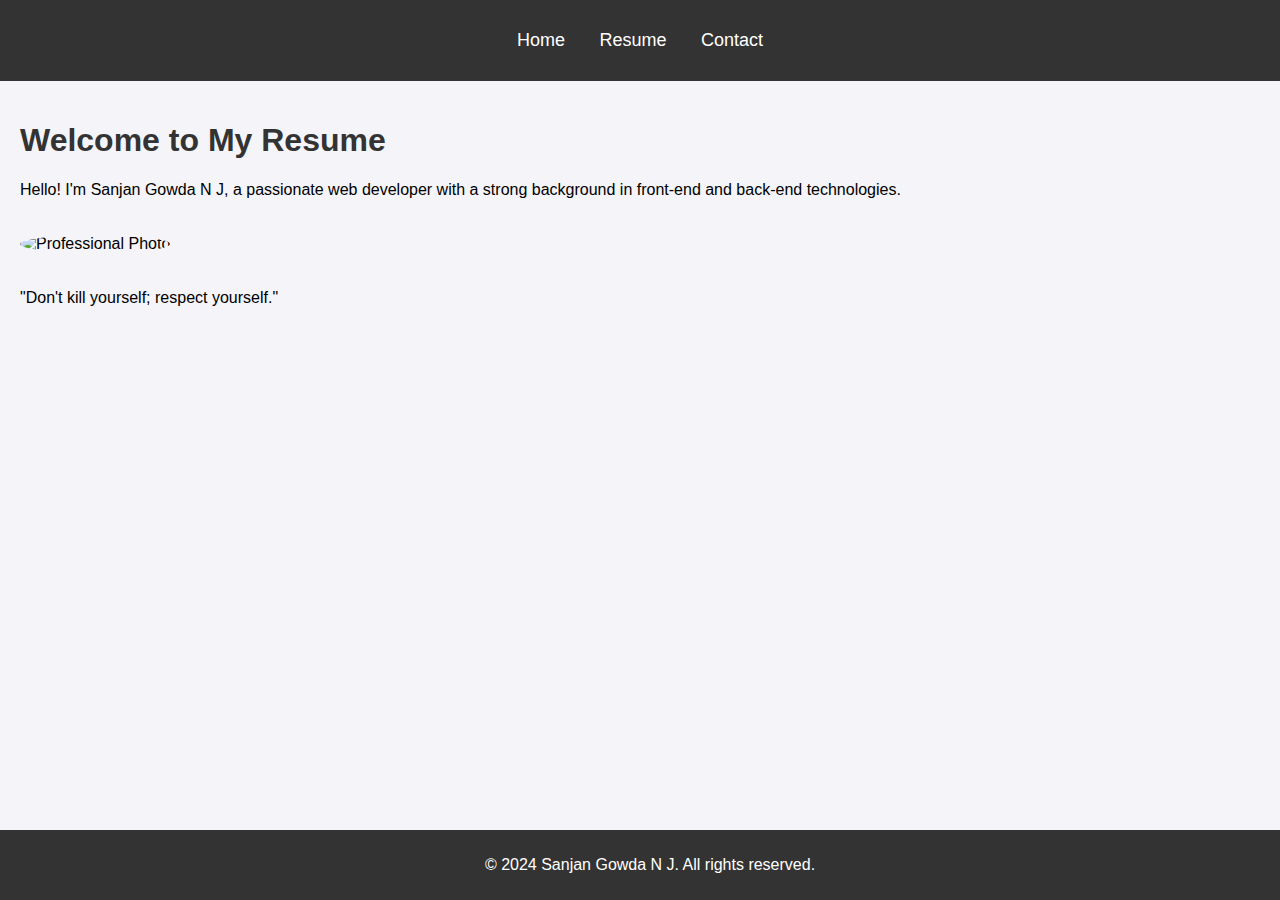
==== index.html @ 206fdb6e "index.html" ====
<!DOCTYPE html>
<html lang="en">
<head>
    <meta charset="UTF-8">
    <meta name="viewport" content="width=device-width, initial-scale=1.0">
    <title>Welcome to SANJAN GOWDA N J's Resume</title>
    <link href="https://fonts.googleapis.com/css2?family=Roboto:wght@400;500;700&display=swap" rel="stylesheet">
    <link rel="stylesheet" href="styles.css">
</head>
<body>
    <header>
        <nav>
            <ul>
                <li><a href="index.html">Home</a></li>
                <li><a href="resume.html">Resume</a></li>
                <li><a href="contact.html">Contact</a></li>
            </ul>
        </nav>
    </header>
    <main>
        <section class="intro">
            <h1>Welcome to My Resume</h1>
            <p>Hello! I'm Sanjan Gowda N J, a passionate web developer with a strong background in front-end and back-end technologies.</p>
            <img src="IMG_3191.jpg.jpg" alt="Professional Photo" class="profile-img">
            <p class="quote">"Don't kill yourself; respect yourself."</p>
        </section>
    </main>
    <footer>
        <p>&copy; 2024 Sanjan Gowda N J. All rights reserved.</p>
    </footer>
</body>
</html>
---- styles.css ----
body {
    font-family: Arial, sans-serif;
    margin: 0;
    padding: 0;
    background-color: #f4f4f9;
}

header {
    background-color: #333;
    color: white;
    padding: 10px 0;
}

header nav ul {
    list-style: none;
    padding: 0;
    text-align: center;
}

header nav ul li {
    display: inline;
    margin: 0 15px;
}

header nav ul li a {
    color: white;
    text-decoration: none;
    font-size: 18px;
}

footer {
    background-color: #333;
    color: white;
    text-align: center;
    padding: 10px;
    position: fixed;
    width: 100%;
    bottom: 0;
}

main {
    padding: 20px;
}

h1, h2 {
    color: #333;
}

ul, table {
    margin: 20px 0;
}

ul li {
    margin-bottom: 10px;
}

table {
    width: 100%;
    border-collapse: collapse;
}

table th, table td {
    padding: 8px;
    border: 1px solid #ddd;
    text-align: left;
}

input, textarea {
    width: 100%;
    padding: 10px;
    margin-bottom: 10px;
    border: 1px solid #ccc;
    border-radius: 5px;
}

button {
    padding: 10px 20px;
    background-color: #333;
    color: white;
    border: none;
    border-radius: 5px;
    cursor: pointer;
}

button:hover {
    background-color: #555;
}

.profile-img {
    width: 150px;
    height: 150px;
    border-radius: 50%;
    margin: 20px 0;
}
JavaScript (script.js)
javascript
Copy code
$(document).ready(function() {
    $("#contact-form").on("submit", function(e) {
        e.preventDefault();
        
        let name = $("#name").val();
        let email = $("#email").val();
        let subject = $("#subject").val();
        let message = $("#message").val();
        
        if (name && email && subject && message) {
            alert("Message sent successfully!");
            // You can integrate a real email service here
        } else {
            alert("Please fill in all fields!");
        }
    });
});
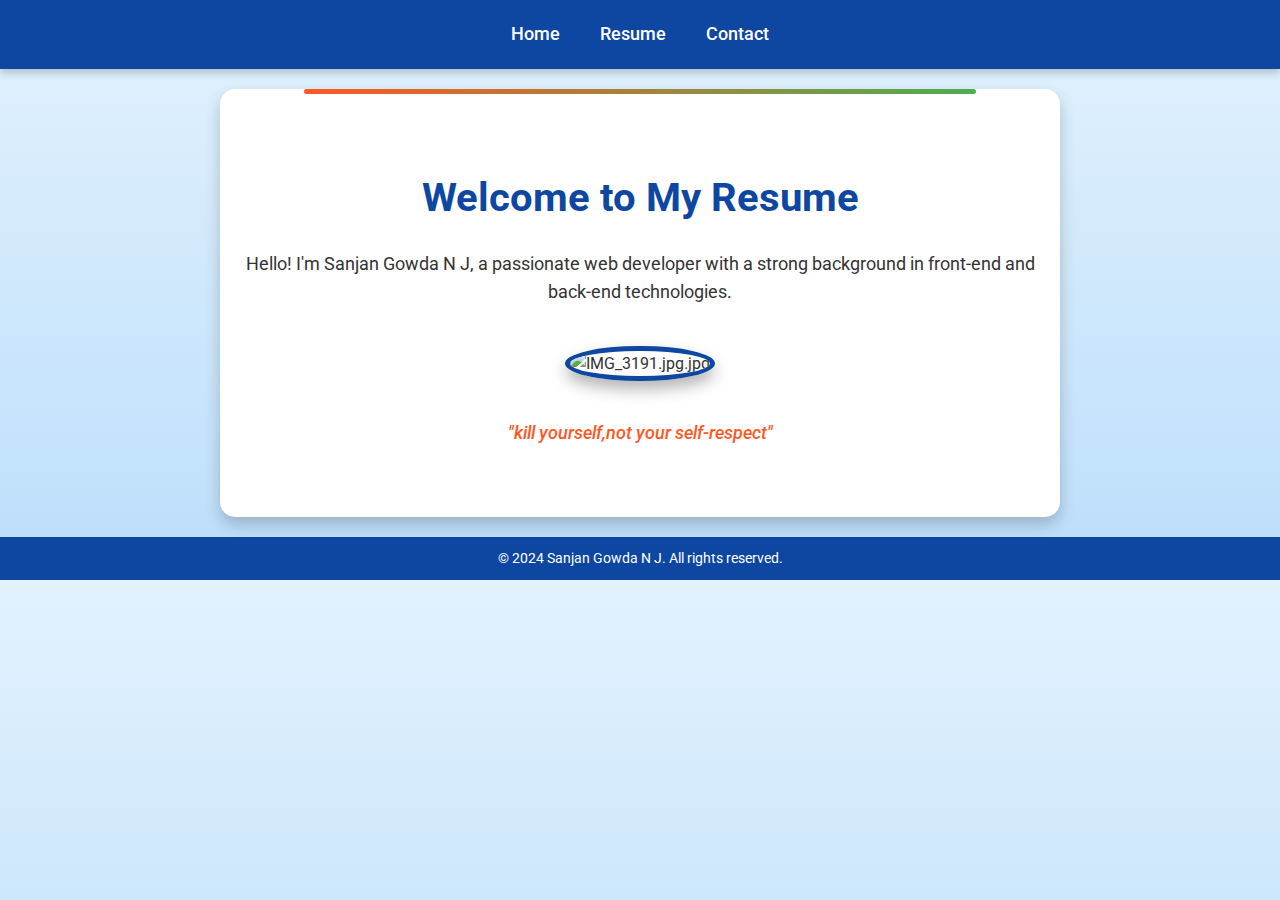
==== commit 1318ae60: "index.html" ====
--- a/index.html
+++ b/index.html
@@ -21,8 +21,8 @@
         <section class="intro">
             <h1>Welcome to My Resume</h1>
             <p>Hello! I'm Sanjan Gowda N J, a passionate web developer with a strong background in front-end and back-end technologies.</p>
-            <img src="IMG_3191.jpg.jpg" alt="Professional Photo" class="profile-img">
-            <p class="quote">"Don't kill yourself; respect yourself."</p>
+            <img src="IMG_3191.jpg.jpg" alt="IMG_3191.jpg.jpg" class="profile-img">
+            <p class="quote">"kill yourself,not your self-respect"</p>
         </section>
     </main>
     <footer>
--- a/styles.css
+++ b/styles.css
@@ -1,114 +1,143 @@
+/* General Styles */
 body {
-    font-family: Arial, sans-serif;
+    font-family: 'Roboto', sans-serif;
     margin: 0;
     padding: 0;
-    background-color: #f4f4f9;
+    background: linear-gradient(to bottom, #e3f2fd, #bbdefb);
+    color: #333;
+    line-height: 1.6;
 }
 
+/* Header Section */
 header {
-    background-color: #333;
-    color: white;
-    padding: 10px 0;
+    background: #0d47a1;
+    color: #fff;
+    padding: 20px 0;
+    box-shadow: 0 4px 8px rgba(0, 0, 0, 0.2);
 }
 
 header nav ul {
     list-style: none;
     padding: 0;
-    text-align: center;
+    display: flex;
+    justify-content: center;
+    margin: 0;
 }
 
 header nav ul li {
-    display: inline;
-    margin: 0 15px;
+    margin: 0 20px;
 }
 
 header nav ul li a {
-    color: white;
+    color: #fff;
     text-decoration: none;
     font-size: 18px;
+    font-weight: 500;
+    transition: color 0.3s ease;
 }
 
-footer {
-    background-color: #333;
-    color: white;
-    text-align: center;
-    padding: 10px;
-    position: fixed;
-    width: 100%;
-    bottom: 0;
+header nav ul li a:hover {
+    color: #ffeb3b;
 }
 
-main {
-    padding: 20px;
+/* Intro Section */
+.intro {
+    text-align: center;
+    padding: 50px 20px;
+    background: #ffffff;
+    margin: 20px auto;
+    max-width: 800px;
+    box-shadow: 0 8px 16px rgba(0, 0, 0, 0.2);
+    border-radius: 15px;
+    position: relative;
 }
 
-h1, h2 {
-    color: #333;
-}
-
-ul, table {
-    margin: 20px 0;
-}
-
-ul li {
-    margin-bottom: 10px;
-}
-
-table {
-    width: 100%;
-    border-collapse: collapse;
-}
-
-table th, table td {
-    padding: 8px;
-    border: 1px solid #ddd;
-    text-align: left;
-}
-
-input, textarea {
-    width: 100%;
-    padding: 10px;
-    margin-bottom: 10px;
-    border: 1px solid #ccc;
+.intro::before {
+    content: '';
+    position: absolute;
+    top: 0;
+    left: 50%;
+    transform: translateX(-50%);
+    width: 80%;
+    height: 5px;
+    background: linear-gradient(to right, #ff5722, #4caf50);
     border-radius: 5px;
 }
 
+.intro h1 {
+    font-size: 2.5rem;
+    margin-bottom: 20px;
+    color: #0d47a1;
+}
+
+.intro p {
+    font-size: 1.1rem;
+    margin-bottom: 20px;
+}
+
+.profile-img {
+    width: 180px;
+    height: 180px;
+    border-radius: 50%;
+    border: 5px solid #0d47a1;
+    margin: 20px auto;
+    box-shadow: 0 8px 16px rgba(0, 0, 0, 0.3);
+    transition: transform 0.3s;
+}
+
+.profile-img:hover {
+    transform: scale(1.1);
+}
+
+.quote {
+    font-style: italic;
+    color: #ff5722;
+    font-weight: 500;
+}
+
+/* Footer */
+footer {
+    background: #0d47a1;
+    color: white;
+    text-align: center;
+    padding: 10px 0;
+    font-size: 0.9rem;
+    margin-top: 20px;
+}
+
+footer p {
+    margin: 0;
+}
+
+/* Button */
 button {
     padding: 10px 20px;
-    background-color: #333;
-    color: white;
+    background: linear-gradient(to right, #ff5722, #4caf50);
+    color: #fff;
     border: none;
-    border-radius: 5px;
+    border-radius: 25px;
+    font-size: 1rem;
+    font-weight: 500;
     cursor: pointer;
+    transition: background 0.3s, transform 0.3s;
 }
 
 button:hover {
-    background-color: #555;
+    background: linear-gradient(to right, #4caf50, #ff5722);
+    transform: scale(1.05);
 }
 
-.profile-img {
-    width: 150px;
-    height: 150px;
-    border-radius: 50%;
-    margin: 20px 0;
+/* Responsive Design */
+@media (max-width: 768px) {
+    header nav ul {
+        flex-direction: column;
+    }
+
+    header nav ul li {
+        margin: 10px 0;
+    }
+
+    .intro h1 {
+        font-size: 2rem;
+    }
 }
-JavaScript (script.js)
-javascript
-Copy code
-$(document).ready(function() {
-    $("#contact-form").on("submit", function(e) {
-        e.preventDefault();
-        
-        let name = $("#name").val();
-        let email = $("#email").val();
-        let subject = $("#subject").val();
-        let message = $("#message").val();
-        
-        if (name && email && subject && message) {
-            alert("Message sent successfully!");
-            // You can integrate a real email service here
-        } else {
-            alert("Please fill in all fields!");
-        }
-    });
-});
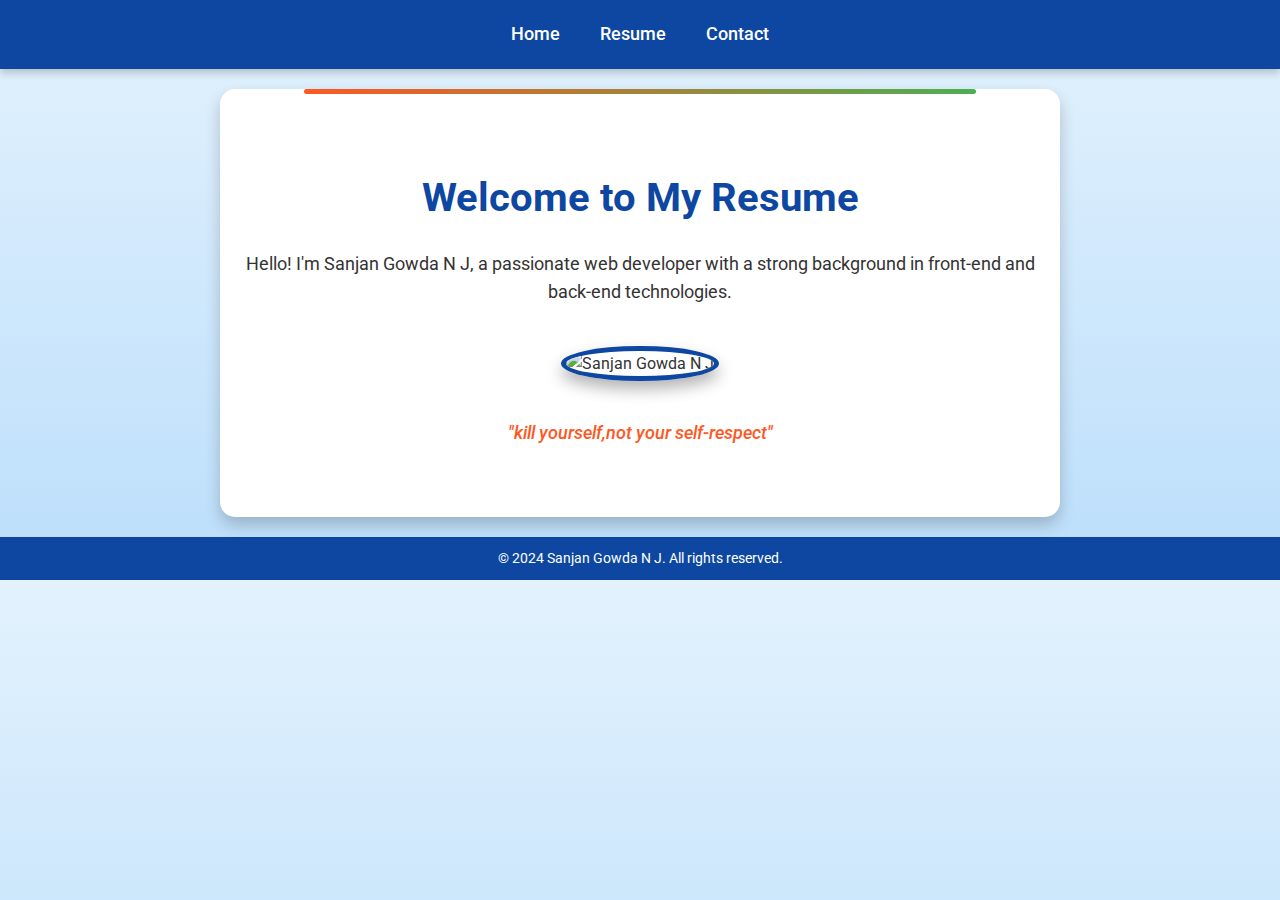
==== commit ee42fd99: "Update index.html" ====
--- a/index.html
+++ b/index.html
@@ -21,7 +21,7 @@
         <section class="intro">
             <h1>Welcome to My Resume</h1>
             <p>Hello! I'm Sanjan Gowda N J, a passionate web developer with a strong background in front-end and back-end technologies.</p>
-            <img src="IMG_3191.jpg.jpg" alt="IMG_3191.jpg.jpg" class="profile-img">
+           <img src="images/IMG_3191.jpg.jpg" alt="Sanjan Gowda N J" class="profile-img">
             <p class="quote">"kill yourself,not your self-respect"</p>
         </section>
     </main>
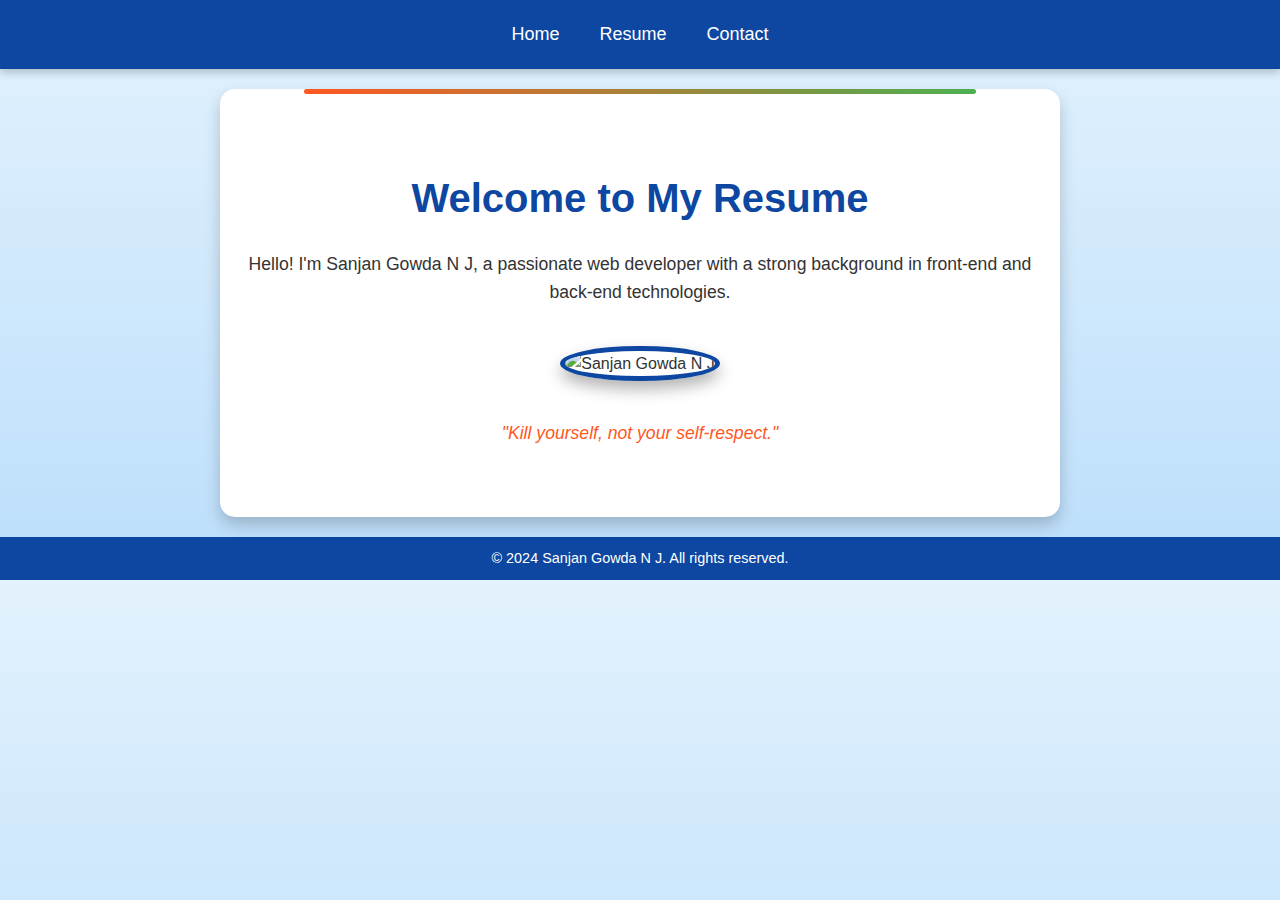
==== commit c087de9b: "Update index.html" ====
--- a/index.html
+++ b/index.html
@@ -4,7 +4,6 @@
     <meta charset="UTF-8">
     <meta name="viewport" content="width=device-width, initial-scale=1.0">
     <title>Welcome to SANJAN GOWDA N J's Resume</title>
-    <link href="https://fonts.googleapis.com/css2?family=Roboto:wght@400;500;700&display=swap" rel="stylesheet">
     <link rel="stylesheet" href="styles.css">
 </head>
 <body>
@@ -21,8 +20,9 @@
         <section class="intro">
             <h1>Welcome to My Resume</h1>
             <p>Hello! I'm Sanjan Gowda N J, a passionate web developer with a strong background in front-end and back-end technologies.</p>
-           <img src="images/IMG_3191.jpg.jpg" alt="Sanjan Gowda N J" class="profile-img">
-            <p class="quote">"kill yourself,not your self-respect"</p>
+            <!-- Insert Image Here -->
+            <img src="IMG_3191.jpg.jpg" alt="Sanjan Gowda N J" class="profile-img">
+            <p class="quote">"Kill yourself, not your self-respect."</p>
         </section>
     </main>
     <footer>
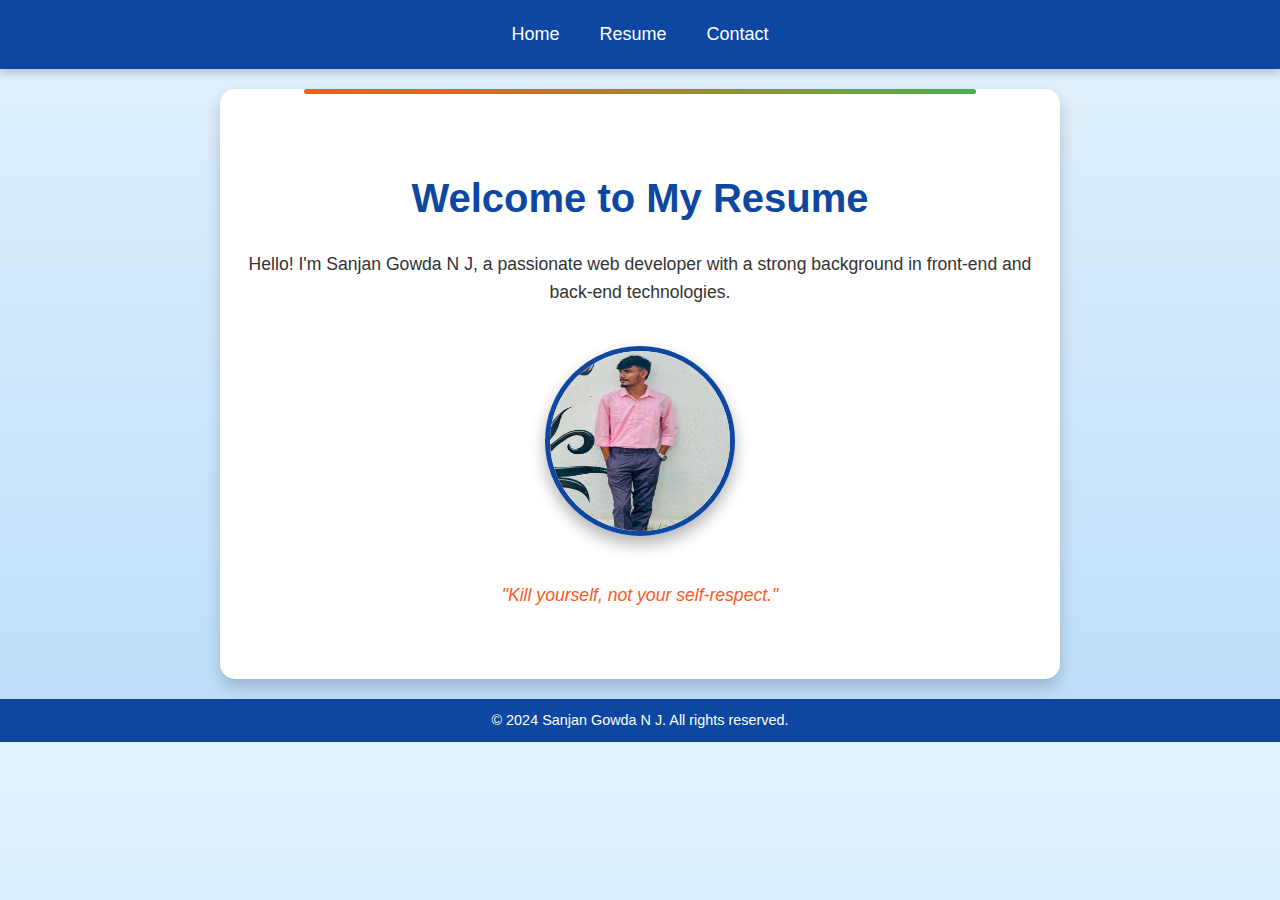
==== commit 8af987f6: "Update index.html" ====
--- a/index.html
+++ b/index.html
@@ -20,8 +20,8 @@
         <section class="intro">
             <h1>Welcome to My Resume</h1>
             <p>Hello! I'm Sanjan Gowda N J, a passionate web developer with a strong background in front-end and back-end technologies.</p>
-            <!-- Insert Image Here -->
-            <img src="IMG_3191.jpg.jpg" alt="Sanjan Gowda N J" class="profile-img">
+            <!-- Corrected Image Tag -->
+            <img src="profile.jpg.jpg" alt="Sanjan Gowda N J" class="profile-img">
             <p class="quote">"Kill yourself, not your self-respect."</p>
         </section>
     </main>
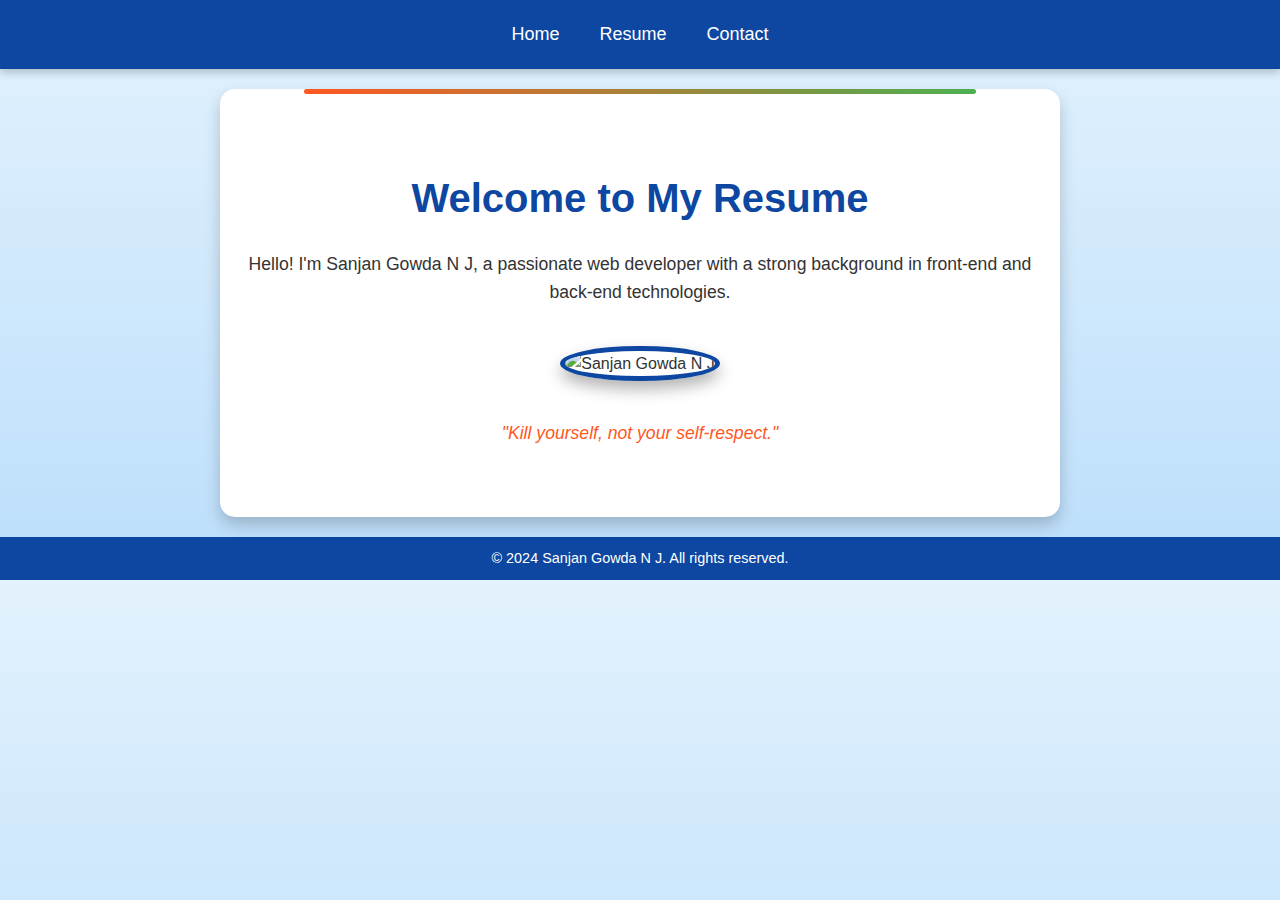
==== commit 639aaa75: "Update index.html" ====
--- a/index.html
+++ b/index.html
@@ -21,7 +21,7 @@
             <h1>Welcome to My Resume</h1>
             <p>Hello! I'm Sanjan Gowda N J, a passionate web developer with a strong background in front-end and back-end technologies.</p>
             <!-- Corrected Image Tag -->
-            <img src="profile.jpg.jpg" alt="Sanjan Gowda N J" class="profile-img">
+            <img src="pp.jpg" alt="Sanjan Gowda N J" class="profile-img">
             <p class="quote">"Kill yourself, not your self-respect."</p>
         </section>
     </main>
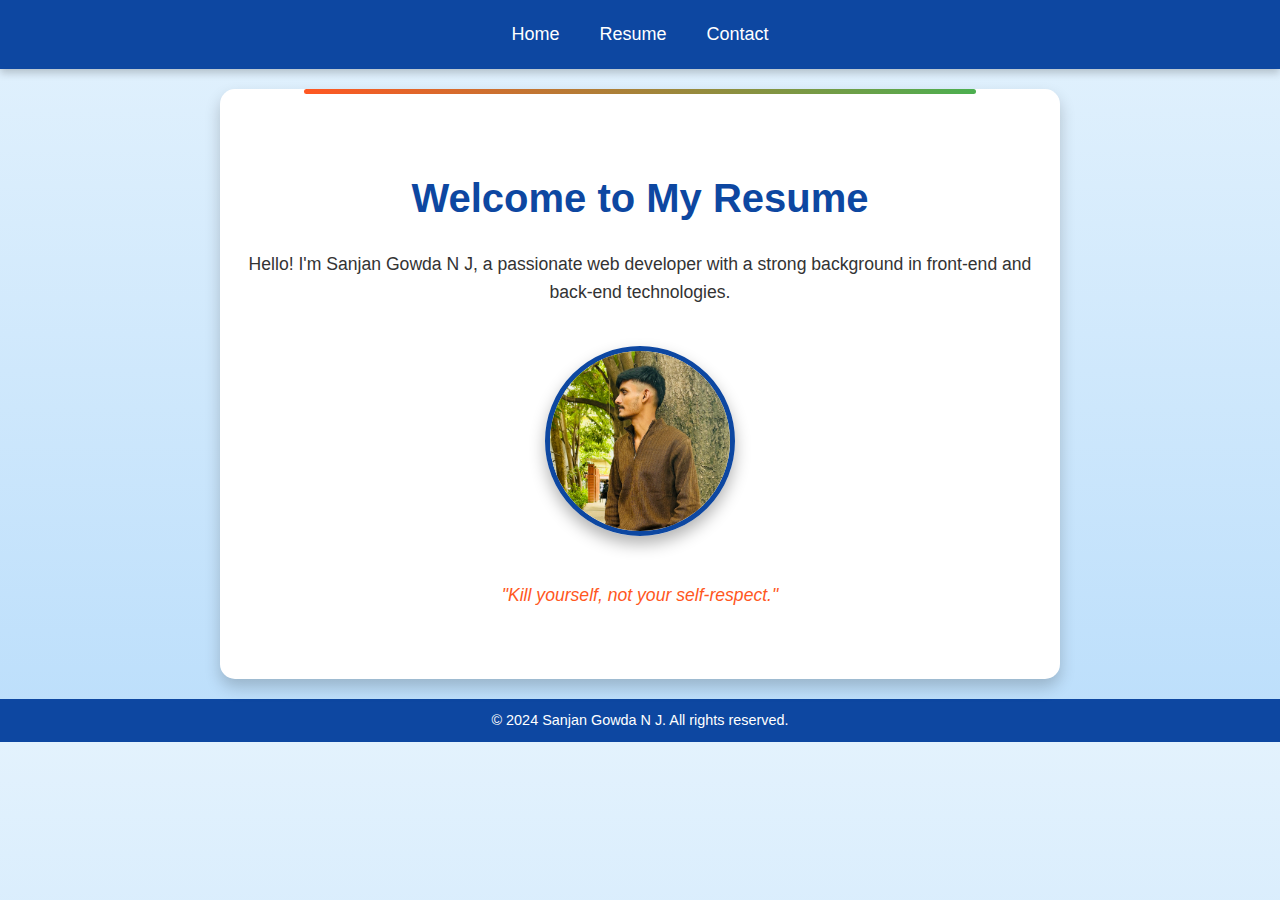
==== commit 4a7a8119: "Update index.html" ====
--- a/index.html
+++ b/index.html
@@ -21,7 +21,7 @@
             <h1>Welcome to My Resume</h1>
             <p>Hello! I'm Sanjan Gowda N J, a passionate web developer with a strong background in front-end and back-end technologies.</p>
             <!-- Corrected Image Tag -->
-            <img src="pp.jpg" alt="Sanjan Gowda N J" class="profile-img">
+            <img src="pp.JPG" alt="Sanjan Gowda N J" class="profile-img">
             <p class="quote">"Kill yourself, not your self-respect."</p>
         </section>
     </main>
